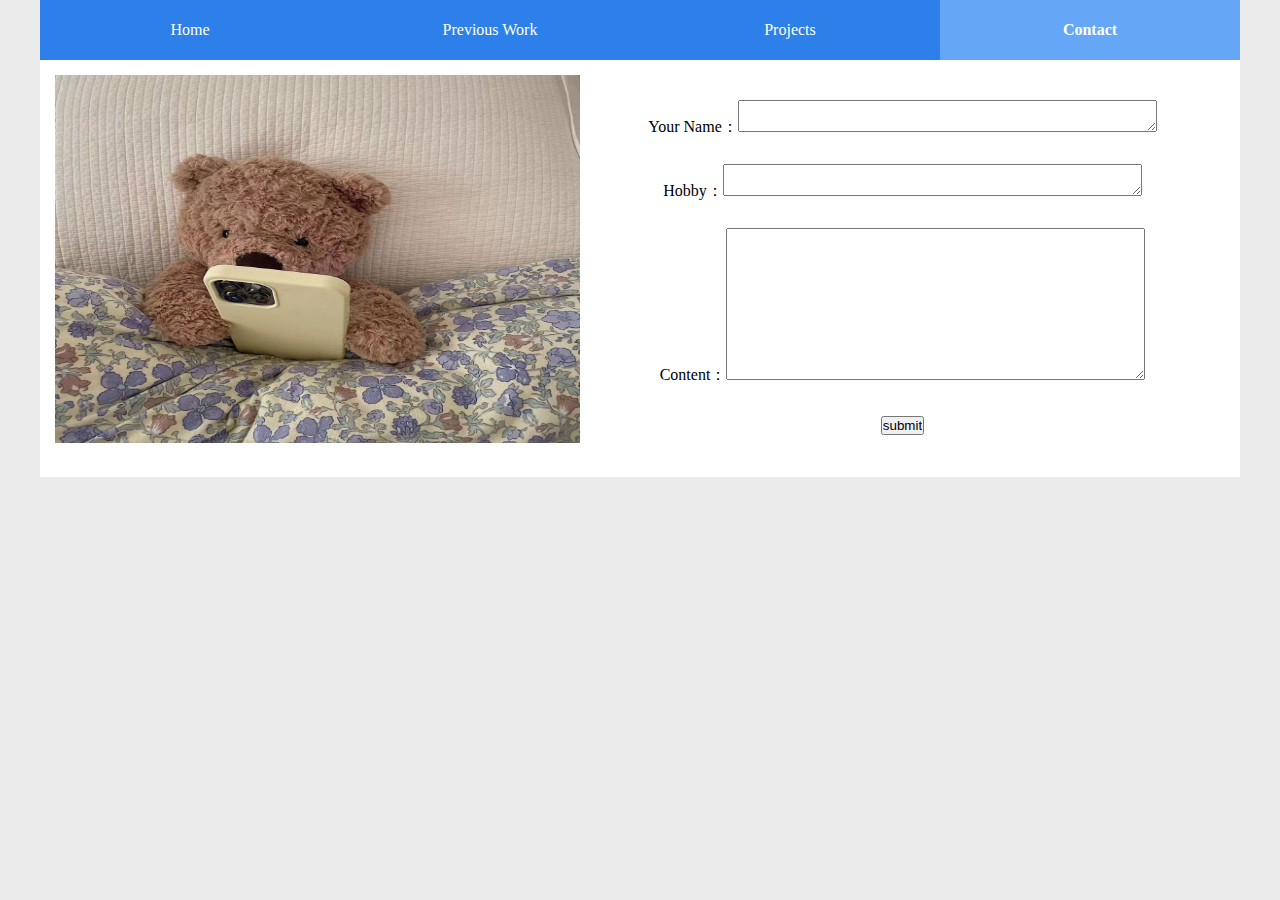
==== message.html @ 2c98e6d9 "Add files via upload" ====
<!DOCTYPE html>
<html>
  <head>
    <meta charset="utf-8" />
    <title>Contact</title>
    <link href="css/style.css" rel="stylesheet" type="text/css" />
  </head>
  <body>
    <div class="con">
      <div class="nav">
        <ul>
          <li><a href="index.html">Home</a></li>
          <li><a href="album.html">Previous Work</a></li>
          <li><a href="article.html">Projects</a></li>
          <li class="xuan">
            <a href="message.html"><b>Contact</b></a>
          </li>
        </ul>
      </div>
      <div class="ziye">
        <img src="images/contact.jpeg" width="525" height="368" align="left" />
        <p>
          <br />Your Name：<textarea name="" cols="50" rows="2"></textarea
          ><br /><br />
          Hobby：<textarea name="" cols="50" rows="2"></textarea><br /><br />
          Content：<textarea name="" cols="50" rows="10"></textarea><br /><br />
          <input name="" type="submit" value="submit" /><br /><br />
        </p>
      </div>
    </div>
  </body>
</html>
---- css/style.css ----
@charset "utf-8";
* {
  padding: 0;
  margin: 0;
}
body {
  font-size: 16px;
  color: #666;
  font-family: 'Montserrat';
  background-color: #ebebeb;
}
.con {
  width: 1200px;
  margin: 0 auto;
}
.nav {
  background: #2d80ea;
  height: 60px;
}
.nav li {
  float: left;
  width: 300px;
  line-height: 60px;
  list-style: none;
  text-align: center;
}
.nav li a {
  color: #fff;
  text-decoration: none;
}
.nav li:hover,
.xuan {
  background-color: #66a6f7;
}
.datu {
  height: 438px;
}
.jieshao {
  float: left;
  width: 870px;
  height: 195px;
  margin-top: 20px;
  color: #000;
  font-size: 16px;
  line-height: 30px;
  background: #fff;
}
.jieshao p {
  color: #000;
  font-size: 16px;
  padding: 10px;
}
.bt {
  background: #2d80ea;
  height: 50px;
  line-height: 50px;
  color: #fff;
}
.bt span {
  margin-left: 10px;
}
.xbt {
  float: right;
  height: 50px;
  line-height: 50px;
  color: #fff;
  font-size: 14px;
  margin-right: 10px;
}
.xbt a {
  color: #fff;
  font-size: 14px;
  text-decoration: none;
}
.xiangce {
  float: right;
  width: 301px;
  height: 195px;
  margin-top: 20px;
  color: #000;
  font-size: 16px;
  line-height: 30px;
  background: #fff;
}
.xiangce p {
  padding: 10px;
}
.lvxing {
  float: left;
  width: 870px;
  height: 320px;
  margin: 20px 0;
  color: #000;
  font-size: 16px;
  line-height: 30px;
  background: #fff;
}
.lvxing p {
  color: #000;
  font-size: 16px;
  padding: 10px;
}
.rili {
  float: right;
  width: 301px;
  height: 320px;
  margin-top: 20px;
  color: #000;
  font-size: 16px;
  line-height: 30px;
  background: #fff;
}
.rili p {
  padding: 10px;
}
.ziye {
  padding: 15px;
  line-height: 25px;
  color: #000;
  font-size: 16px;
  background: #fff;
  margin-bottom: 20px;
  text-align: center;
}
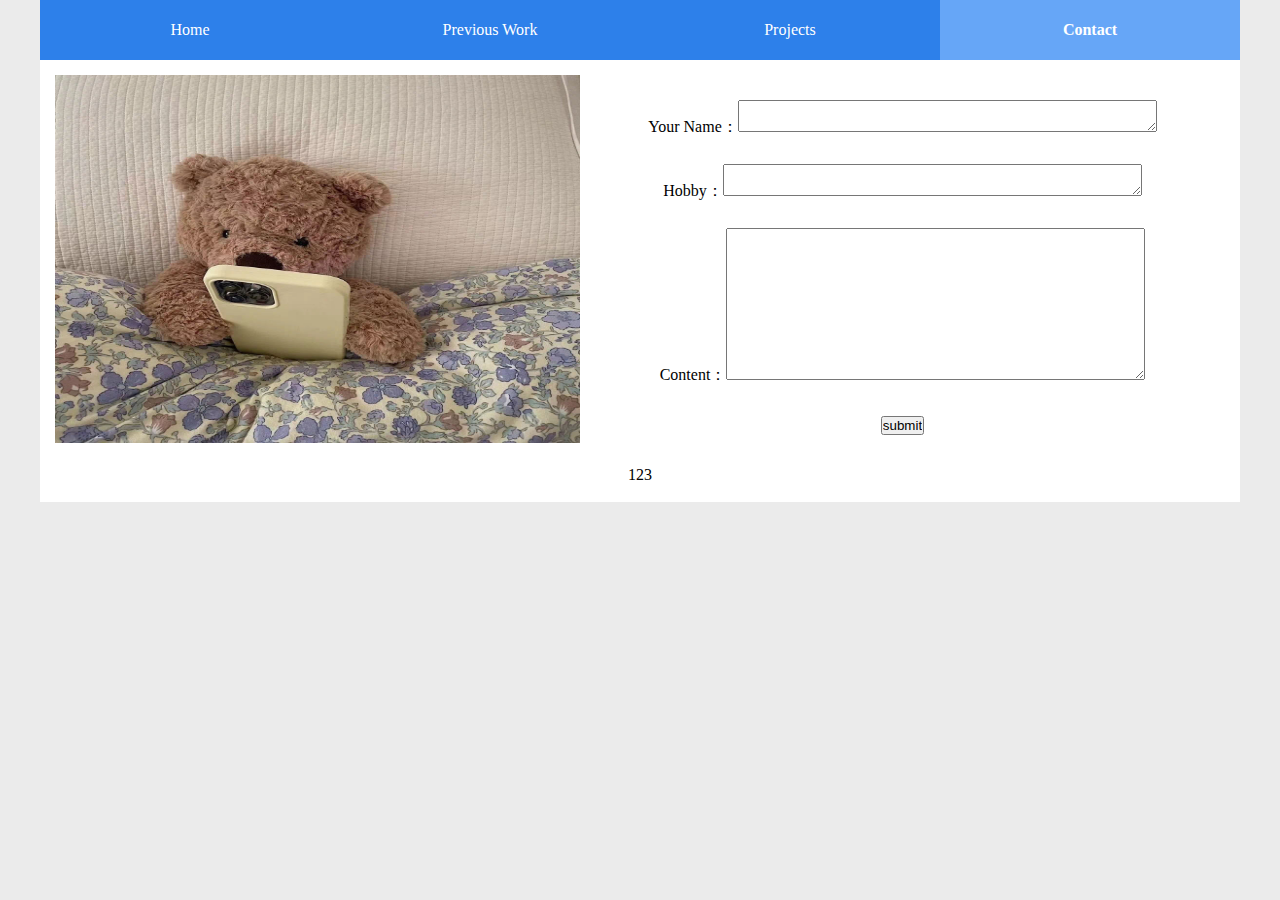
==== commit 6b8676b7: "Update message.html" ====
--- a/message.html
+++ b/message.html
@@ -25,6 +25,7 @@
           Hobby：<textarea name="" cols="50" rows="2"></textarea><br /><br />
           Content：<textarea name="" cols="50" rows="10"></textarea><br /><br />
           <input name="" type="submit" value="submit" /><br /><br />
+          123
         </p>
       </div>
     </div>
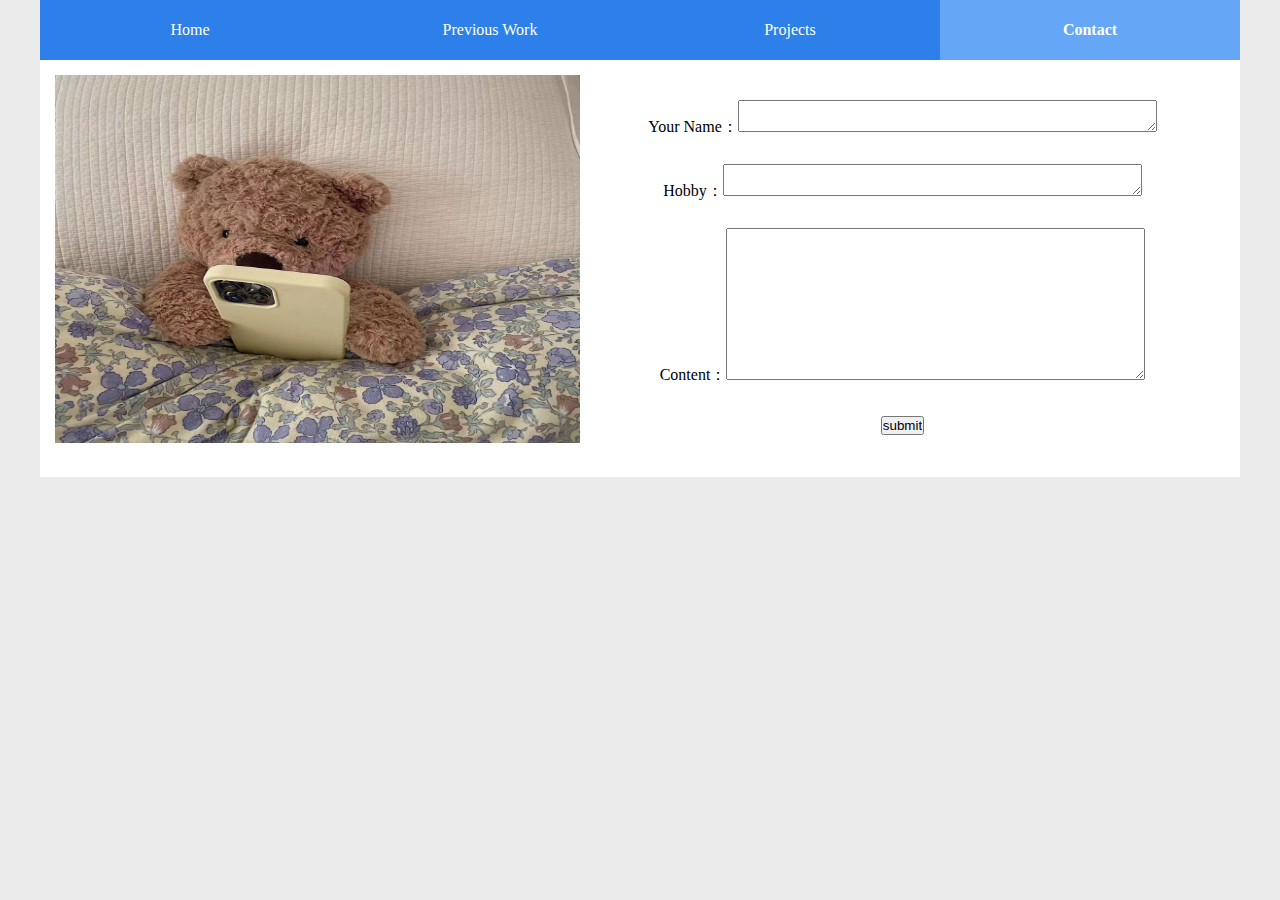
==== commit f9160686: "Update message.html" ====
--- a/message.html
+++ b/message.html
@@ -25,7 +25,6 @@
           Hobby：<textarea name="" cols="50" rows="2"></textarea><br /><br />
           Content：<textarea name="" cols="50" rows="10"></textarea><br /><br />
           <input name="" type="submit" value="submit" /><br /><br />
-          123
         </p>
       </div>
     </div>
